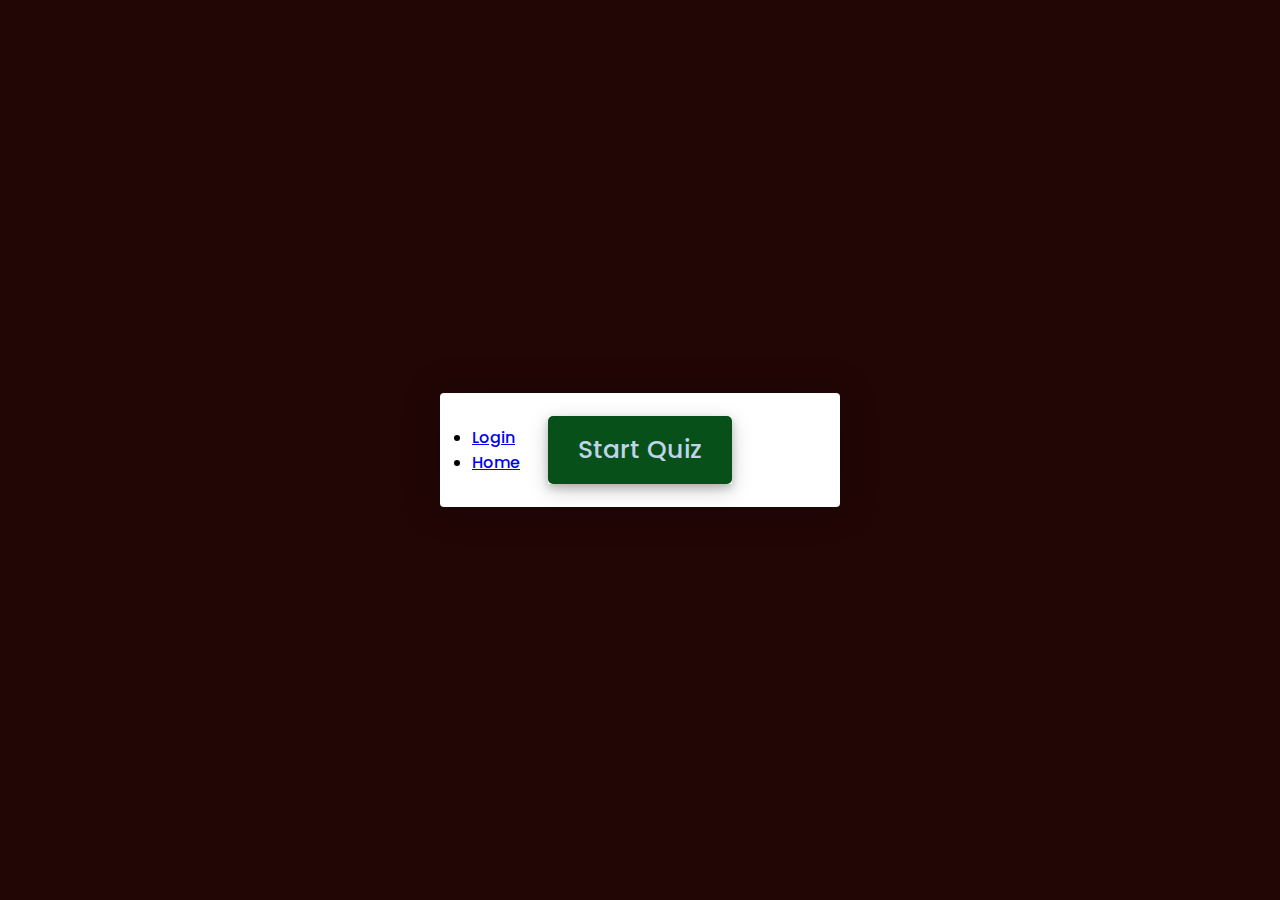
==== templates/index.html @ 6bfdb915 "quiz-app" ====
<!DOCTYPE html>
<!DOCTYPE html>
<html lang="en">
<head>
    <meta charset="UTF-8">
    <meta name="viewport" content="width=device-width, initial-scale=1.0">
    <title>Project Quiz</title>
    <link rel="stylesheet" href="style.css">
    <link rel="stylesheet" href="https://cdnjs.cloudflare.com/ajax/libs/font-awesome/5.15.3/css/all.min.css"/>
</head>
<body>
    <header>
        <div class="container">
            <nav>
                <ul>
                    <li><a href="login.html">Login</a></li>
                    <li><a href="index.html">Home</a></li>
                </ul>
            </nav>
        </div>
    </header>
    <div class="start_btn"><button>Start Quiz</button></div>
    <div class="info_box">
        <div class="info-title"><span>These are the rules.</span></div>
        <div class="info-list">
            <div class="info">1. You will have only <span>15 seconds</span> per each question.</div>
            <div class="info">2. Once you select your answer, it can't be undone.</div>
            <div class="info">3. You can't select any option once time goes off.</div>
            <div class="info">4. You can't exit from the Quiz while you're playing.</div>
            <div class="info">5. You'll get points on the basis of your correct answers.</div>
        </div>
        <div class="buttons">
            <button class="quit">Exit Quiz</button>
            <button class="restart">Continue</button>
        </div>
    </div>
    <!-- Quiz Box -->
    <div class="quiz_box">
        <header>
            <div class="title">Project Quiz</div>
            <div class="timer">
                <div class="time_left_txt">Time Left</div>
                <div class="timer_sec">15</div>
            </div>
            <div class="time_line"></div>
        </header>
        <section>
            <div class="que_text">
                <!-- Here I've inserted question from JavaScript -->
            </div>
            <div class="option_list">
                <!-- Here I've inserted options from JavaScript -->
            </div>
        </section>
        <!-- footer of Quiz Box -->
        <footer>
            <div class="total_que">
                <!-- Here I've inserted Question Count Number from JavaScript -->
            </div>
            <button class="next_btn">Next Question</button>
        </footer>
    </div>
    <!-- Result Box -->
    <div class="result_box">
        <div class="icon">
            <i class="fas fa-crown"></i>
        </div>
        <div class="complete_text">You've completed this Quiz, We are most proud of you! Regardless of your score today, You will soar very high!.</div>
        <div class="score_text">
        </div>
        <div class="buttons">
            <button class="restart">Retake Quiz</button>
            <button class="quit">Quit</button>
        </div>
    </div>
    <script src="js/main.js"></script>
    <script src="js/questions.js"></script>
    <script src="js/script.js"></script>
</body>
</html>
</html>
---- templates/style.css ----
/* importing google fonts */
@import url('https://fonts.googleapis.com/css2?family=Poppins:wght@200;300;400;500;600;700&display=swap');
*{
    margin: 0;
    padding: 0;
    box-sizing: border-box;
    font-family: 'Poppins', sans-serif;
}

body{
    background:rgb(70, 16, 16);
}

::selection{
    color: #fff;
    background: #007bff;
}
.start_btn,
.info_box,
.quiz_box,
.result_box{
    position: absolute;
    top: 50%;
    left: 50%;
    transform: translate(-50%, -50%);
    box-shadow: 0 4px 8px 0 rgba(0, 0, 0, 0.2), 
                0 6px 20px 0 rgba(0, 0, 0, 0.19);
}

.info_box.activeInfo,
.quiz_box.activeQuiz,
.result_box.activeResult{
    opacity: 1;
    z-index: 5;
    pointer-events: auto;
    transform: translate(-50%, -50%) scale(1);
}

.start_btn button{
    font-size: 25px;
    font-weight: 500;
    color: #c0d4e7;
    padding: 15px 30px;
    outline: none;
    border: none;
    border-radius: 5px;
    background: rgb(8, 80, 26);
    cursor: pointer;
}

.info_box{
    width: 540px;
    background: #fff;
    border-radius: 5px;
    transform: translate(-50%, -50%) scale(0.9);
    opacity: 0;
    pointer-events: none;
    transition: all 0.3s ease;
}

.info_box .info-title{
    height: 60px;
    width: 100%;
    border-bottom: 1px solid lightgrey;
    display: flex;
    align-items: center;
    padding: 0 30px;
    border-radius: 5px 5px 0 0;
    font-size: 20px;
    font-weight: 600;
}

.info_box .info-list{
    padding: 15px 30px;
}

.info_box .info-list .info{
    margin: 5px 0;
    font-size: 17px;
}

.info_box .info-list .info span{
    font-weight: 600;
    color: #007bff;
}
.info_box .buttons{
    height: 60px;
    display: flex;
    align-items: center;
    justify-content: flex-end;
    padding: 0 30px;
    border-top: 1px solid lightgrey;
}

.info_box .buttons button{
    margin: 0 5px;
    height: 40px;
    width: 100px;
    font-size: 16px;
    font-weight: 500;
    cursor: pointer;
    border: none;
    outline: none;
    border-radius: 5px;
    border: 1px solid #007bff;
    transition: all 0.3s ease;
}

.quiz_box{
    width: 550px;
    background: rgb(24, 2, 2);
    border-radius: 5px;
    transform: translate(-50%, -50%) scale(0.9);
    opacity: 0;
    pointer-events: none;
    transition: all 0.3s ease;
}

.quiz_box header{
    position: relative;
    z-index: 2;
    height: 70px;
    padding: 0 30px;
    background: rgb(236, 235, 235);
    border-radius: 5px 5px 0 0;
    display: flex;
    align-items: center;
    justify-content: space-between;
    box-shadow: 0px 3px 5px 1px rgba(0,0,0,0.1);
}

.quiz_box header .title{
    font-size: 20px;
    font-weight: 600;
}

.quiz_box header .timer{
    color: #004085;
    background: #bed4f0;
    border: 1px solid #b8daff;
    height: 45px;
    padding: 0 8px;
    border-radius: 5px;
    display: flex;
    align-items: center;
    justify-content: space-between;
    width: 145px;
}

.quiz_box header .timer .time_left_txt{
    font-weight: 400;
    font-size: 17px;
    user-select: none;
}

.quiz_box header .timer .timer_sec{
    font-size: 18px;
    font-weight: 500;
    height: 30px;
    width: 45px;
    color: #fff;
    border-radius: 5px;
    line-height: 30px;
    text-align: center;
    background: #343a40;
    border: 1px solid #343a40;
    user-select: none;
}

.quiz_box header .time_line{
    position: absolute;
    bottom: 0px;
    left: 0px;
    height: 3px;
    background: #007bff;
}

section{
    padding: 25px 30px 20px 30px;
    background:rgb(236, 235, 235);
}

section .que_text{
    font-size: 25px;
    font-weight: 600;
}

section .option_list{
    padding: 20px 0px;
    display: block;   
}

section .option_list .option{
    background: rgb(85, 117, 150);
    border: 1px solid #08f097;
    border-radius: 5px;
    padding: 8px 15px;
    font-size: 17px;
    margin-bottom: 15px;
    cursor: pointer;
    transition: all 0.3s ease;
    display: flex;
    align-items: center;
    justify-content: space-between;
}

section .option_list .option:last-child{
    margin-bottom: 0px;
}

section .option_list .option:hover{
    color: #004085;
    background: #cce5ff;
    border: 1px solid #b8daff;
}

section .option_list .option.correct{
    color: rgb(230, 243, 230);
    background: #06751b;
    border: 1px solid #c3e6cb;
}

section .option_list .option.incorrect{
    color: #4b0c12;
    background: #f8d7da;
    border: 1px solid #f5c6cb;
}

section .option_list .option.disabled{
    pointer-events: none;
}

section .option_list .option .icon{
    height: 26px;
    width: 26px;
    border: 2px solid transparent;
    border-radius: 50%;
    text-align: center;
    font-size: 13px;
    pointer-events: none;
    transition: all 0.3s ease;
    line-height: 24px;
}
.option_list .option .icon.tick{
    color: #edf3ef;
    border-color: #eef5ef;
    background: #14411e;
}

.option_list .option .icon.cross{
    color: #a42834;
    background: #f8d7da;
    border-color: #a42834;
}

footer{
    height: 60px;
    padding: 0 30px;
    display: flex;
    align-items: center;
    justify-content: space-between;
    border-top: 1px solid lightgrey;
}

footer .total_que span{
    display: flex;
    user-select: none;
}

footer .total_que span p{
    font-weight: 500;
    padding: 0 5px;
}

footer .total_que span p:first-child{
    padding-left: 0px;
}

footer button{
    height: 40px;
    padding: 0 13px;
    font-size: 18px;
    font-weight: 400;
    cursor: pointer;
    border: none;
    outline: none;
    color: #fff;
    border-radius: 5px;
    background: #007bff;
    border: 1px solid #007bff;
    line-height: 10px;
    opacity: 0;
    pointer-events: none;
    transform: scale(0.95);
    transition: all 0.3s ease;
}

footer button:hover{
    background: #0263ca;
}

footer button.show{
    opacity: 1;
    pointer-events: auto;
    transform: scale(1);
}

.result_box{
    background: #fff;
    border-radius: 5px;
    display: flex;
    padding: 25px 30px;
    width: 450px;
    align-items: center;
    flex-direction: column;
    justify-content: center;
    transform: translate(-50%, -50%) scale(0.9);
    opacity: 0;
    pointer-events: none;
    transition: all 0.3s ease;
}

.result_box .icon{
    font-size: 100px;
    color: #007bff;
    margin-bottom: 10px;
}

.result_box .complete_text{
    font-size: 20px;
    font-weight: 500;
}

.result_box .score_text span{
    display: flex;
    margin: 10px 0;
    font-size: 18px;
    font-weight: 500;
}

.result_box .score_text span p{
    padding: 0 4px;
    font-weight: 600;
}

.result_box .buttons{
    display: flex;
    margin: 20px 0;
}

.result_box .buttons button{
    margin: 0 10px;
    height: 45px;
    padding: 0 20px;
    font-size: 18px;
    font-weight: 500;
    cursor: pointer;
    border: none;
    outline: none;
    border-radius: 5px;
    border: 1px solid #007bff;
    transition: all 0.3s ease;
}

.buttons button.restart{
    color: #fff;
    background: #007bff;
}

.buttons button.restart:hover{
    background: #0263ca;
}

.buttons button.quit{
    color: #007bff;
    background: #fff;
}

.buttons button.quit:hover{
    color: #fff;
    background: #007bff;
}
body {
    --color-primary: #009579;
    --color-primary-dark: #007f67;
    --color-secondary: #252c6a;
    --color-error: #cc3333;
    --color-success: #4bb544;
    --border-radius: 4px;

    margin: 0;
    height: 100vh;
    display: flex;
    align-items: center;
    justify-content: center;
    font-size: 18px;
    background: url(./background.jpg);
    background-size: cover;
}

.container {
    width: 400px;
    max-width: 400px;
    margin: 1rem;
    padding: 2rem;
    box-shadow: 0 0 40px rgba(0, 0, 0, 0.2);
    border-radius: var(--border-radius);
    background: #ffffff;
}

.container,
.form__input,
.form__button {
    font: 500 1rem 'Quicksand', sans-serif;
}

.form--hidden {
    display: none;
}

.form > *:first-child {
    margin-top: 0;
}

.form > *:last-child {
    margin-bottom: 0;
}

.form__title {
    margin-bottom: 2rem;
    text-align: center;
}

.form__message {
    text-align: center;
    margin-bottom: 1rem;
}

.form__message--success {
    color: var(--color-success);
}

.form__message--error {
    color: var(--color-error);
}

.form__input-group {
    margin-bottom: 1rem;
}

.form__input {
    display: block;
    width: 100%;
    padding: 0.75rem;
    box-sizing: border-box;
    border-radius: var(--border-radius);
    border: 1px solid #dddddd;
    outline: none;
    background: #eeeeee;
    transition: background 0.2s, border-color 0.2s;
}

.form__input:focus {
    border-color: var(--color-primary);
    background: #ffffff;
}

.form__input--error {
    color: var(--color-error);
    border-color: var(--color-error);
}

.form__input-error-message {
    margin-top: 0.5rem;
    font-size: 0.85rem;
    color: var(--color-error);
}

.form__button {
    width: 100%;
    padding: 1rem 2rem;
    font-weight: bold;
    font-size: 1.1rem;
    color: #ffffff;
    border: none;
    border-radius: var(--border-radius);
    outline: none;
    cursor: pointer;
    background: var(--color-primary);
}

.form__button:hover {
    background: var(--color-primary-dark);
}

.form__button:active {
    transform: scale(0.98);
}

.form__text {
    text-align: center;
}

.form__link {
    color: var(--color-secondary);
    text-decoration: none;
    cursor: pointer;
}

.form__link:hover {
    text-decoration: underline;
}
body {
    background:rgb(34, 6, 6);
}
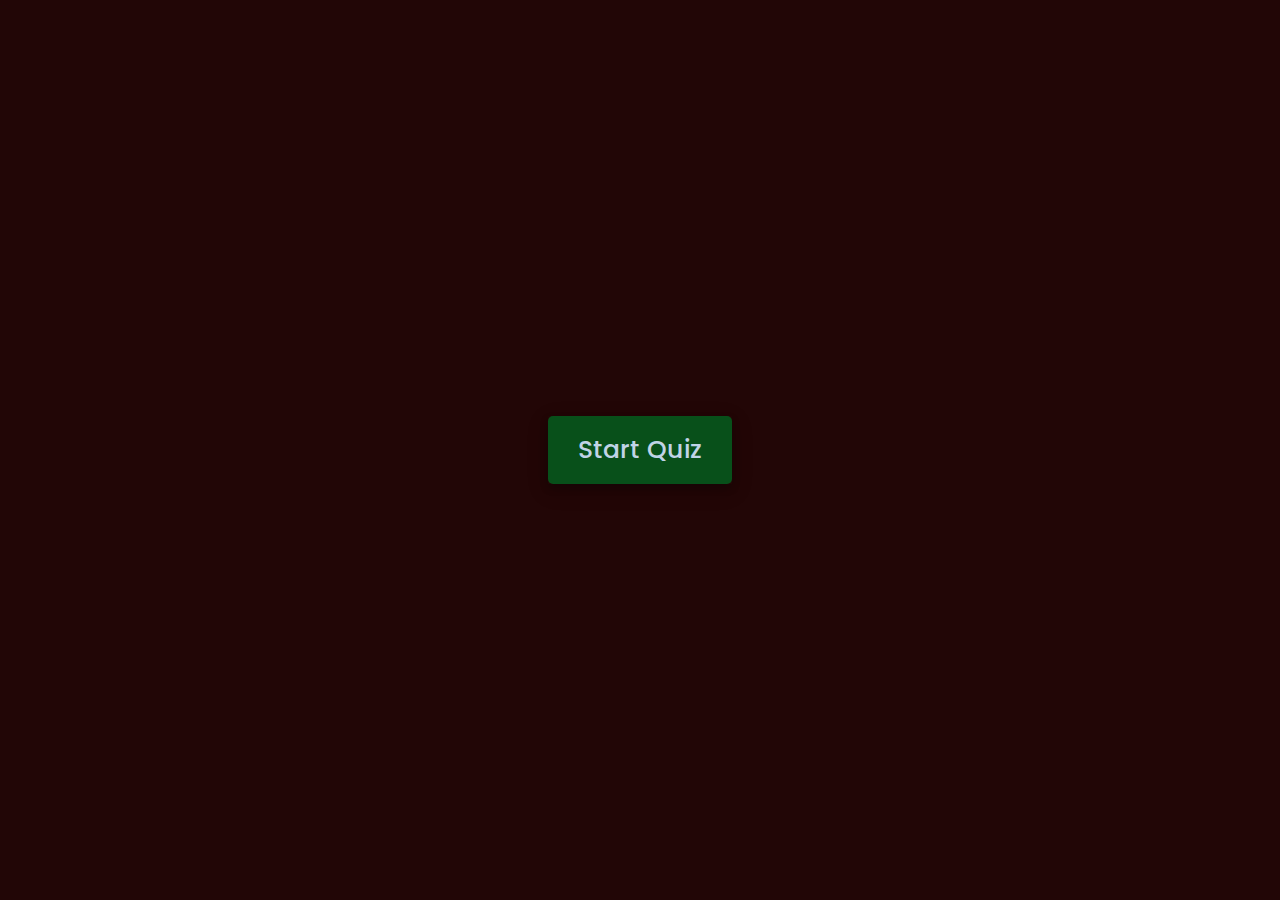
==== commit 692d8ff0: "index" ====
--- a/templates/index.html
+++ b/templates/index.html
@@ -1,81 +1,70 @@
 <!DOCTYPE html>
 <!DOCTYPE html>
 <html lang="en">
-<head>
-    <meta charset="UTF-8">
-    <meta name="viewport" content="width=device-width, initial-scale=1.0">
-    <title>Project Quiz</title>
-    <link rel="stylesheet" href="style.css">
-    <link rel="stylesheet" href="https://cdnjs.cloudflare.com/ajax/libs/font-awesome/5.15.3/css/all.min.css"/>
-</head>
-<body>
-    <header>
-        <div class="container">
-            <nav>
-                <ul>
-                    <li><a href="login.html">Login</a></li>
-                    <li><a href="index.html">Home</a></li>
-                </ul>
-            </nav>
+    <head>
+        <meta charset="UTF-8">
+        <meta name="viewport" content="width=device-width, initial-scale=1.0">
+        <title>Quiz Page</title>
+        <link rel="stylesheet" href="style.css">
+        <link rel="stylesheet" href="https://cdnjs.cloudflare.com/ajax/libs/font-awesome/5.15.3/css/all.min.css"/>
+    </head>
+    <body>
+        <div class="start_btn"><button>Start Quiz</button></div>
+        <div class="info_box">
+            <div class="info-title"><span>These are the rules.</span></div>
+            <div class="info-list">
+                <div class="info">1. You will have only <span>15 seconds</span> per each question.</div>
+                <div class="info">2. Once you select your answer, it can't be undone.</div>
+                <div class="info">3. You can't select any option once time goes off.</div>
+                <div class="info">4. You can't exit from the Quiz while you're playing.</div>
+                <div class="info">5. You'll get points on the basis of your correct answers.</div>
+            </div>
+            <div class="buttons">
+                <button class="quit">Exit Quiz</button>
+                <button class="restart">Continue</button>
+            </div>
         </div>
-    </header>
-    <div class="start_btn"><button>Start Quiz</button></div>
-    <div class="info_box">
-        <div class="info-title"><span>These are the rules.</span></div>
-        <div class="info-list">
-            <div class="info">1. You will have only <span>15 seconds</span> per each question.</div>
-            <div class="info">2. Once you select your answer, it can't be undone.</div>
-            <div class="info">3. You can't select any option once time goes off.</div>
-            <div class="info">4. You can't exit from the Quiz while you're playing.</div>
-            <div class="info">5. You'll get points on the basis of your correct answers.</div>
+        <!-- Quiz Box -->
+        <div class="quiz_box">
+            <header>
+                <div class="title">Project Quiz</div>
+                <div class="timer">
+                    <div class="time_left_txt">Time Left</div>
+                    <div class="timer_sec">15</div>
+                </div>
+                <div class="time_line"></div>
+            </header>
+            <section>
+                <div class="que_text">
+                    <!-- Here I've inserted question from JavaScript -->
+                </div>
+                <div class="option_list">
+                    <!-- Here I've inserted options from JavaScript -->
+                </div>
+            </section>
+            <!-- footer of Quiz Box -->
+            <footer>
+                <div class="total_que">
+                    <!-- Here I've inserted Question Count Number from JavaScript -->
+                </div>
+                <button class="next_btn">Next Question</button>
+            </footer>
         </div>
-        <div class="buttons">
-            <button class="quit">Exit Quiz</button>
-            <button class="restart">Continue</button>
+        <!-- Result Box -->
+        <div class="result_box">
+            <div class="icon">
+                <i class="fas fa-crown"></i>
+            </div>
+            <div class="complete_text">You've completed this Quiz, We are most proud of you! Regardless of your score today, You will soar very high!.</div>
+            <div class="score_text">
+            </div>
+            <div class="buttons">
+                <button class="restart">Retake Quiz</button>
+                <button class="quit">Quit</button>
+            </div>
         </div>
-    </div>
-    <!-- Quiz Box -->
-    <div class="quiz_box">
-        <header>
-            <div class="title">Project Quiz</div>
-            <div class="timer">
-                <div class="time_left_txt">Time Left</div>
-                <div class="timer_sec">15</div>
-            </div>
-            <div class="time_line"></div>
-        </header>
-        <section>
-            <div class="que_text">
-                <!-- Here I've inserted question from JavaScript -->
-            </div>
-            <div class="option_list">
-                <!-- Here I've inserted options from JavaScript -->
-            </div>
-        </section>
-        <!-- footer of Quiz Box -->
-        <footer>
-            <div class="total_que">
-                <!-- Here I've inserted Question Count Number from JavaScript -->
-            </div>
-            <button class="next_btn">Next Question</button>
-        </footer>
-    </div>
-    <!-- Result Box -->
-    <div class="result_box">
-        <div class="icon">
-            <i class="fas fa-crown"></i>
-        </div>
-        <div class="complete_text">You've completed this Quiz, We are most proud of you! Regardless of your score today, You will soar very high!.</div>
-        <div class="score_text">
-        </div>
-        <div class="buttons">
-            <button class="restart">Retake Quiz</button>
-            <button class="quit">Quit</button>
-        </div>
-    </div>
-    <script src="js/main.js"></script>
-    <script src="js/questions.js"></script>
-    <script src="js/script.js"></script>
-</body>
+            <script src="js/questions.js"></script>
+            <script src="js/script.js"></script>
+    </body>
 </html>
 </html>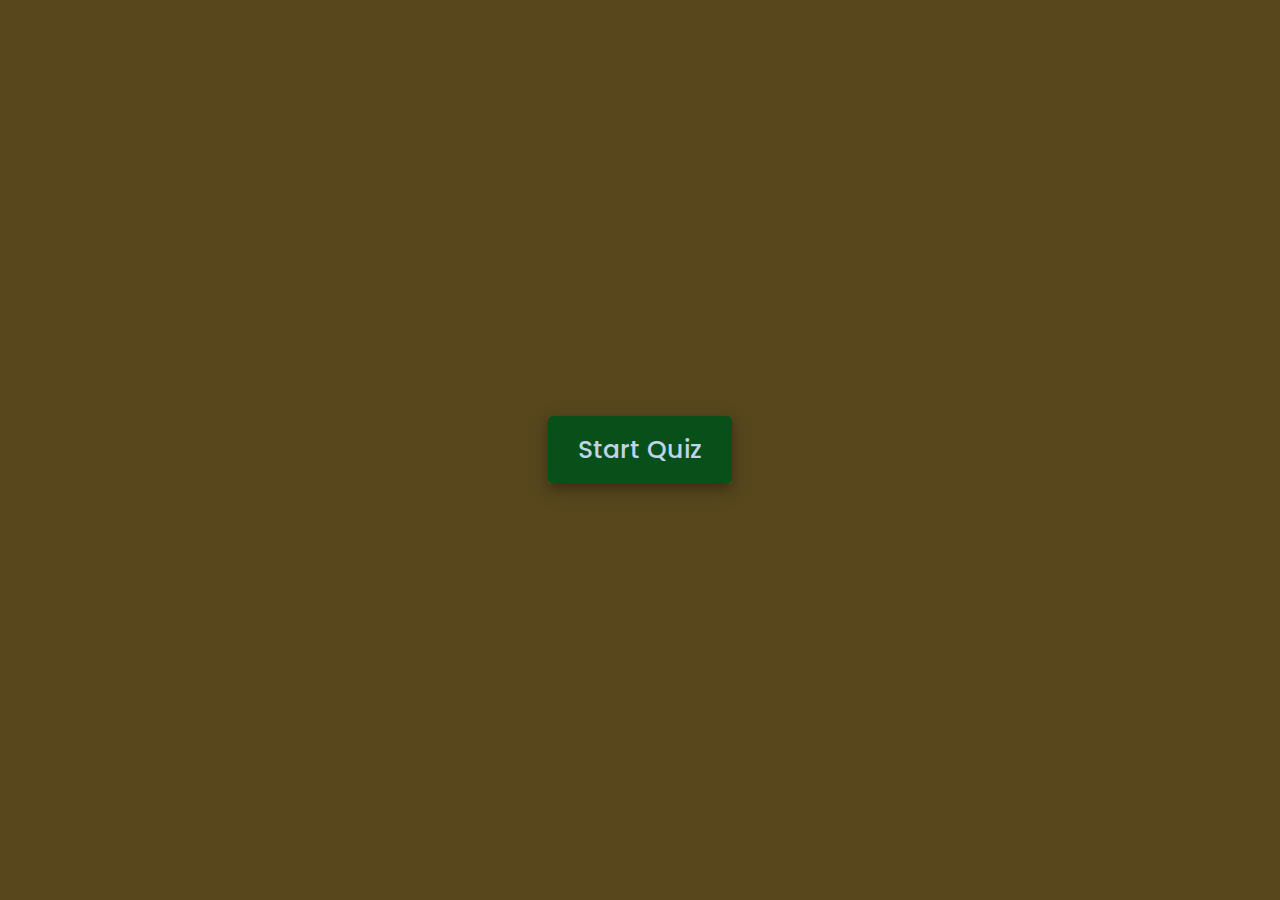
==== commit d292cf7a: "." ====
--- a/templates/index.html
+++ b/templates/index.html
@@ -9,7 +9,8 @@
         <link rel="stylesheet" href="https://cdnjs.cloudflare.com/ajax/libs/font-awesome/5.15.3/css/all.min.css"/>
     </head>
     <body>
-        <div class="start_btn"><button>Start Quiz</button></div>
+        <div class="conatiner">
+            <div class="start_btn"><button>Start Quiz</button></div>
         <div class="info_box">
             <div class="info-title"><span>These are the rules.</span></div>
             <div class="info-list">
@@ -63,8 +64,10 @@
                 <button class="quit">Quit</button>
             </div>
         </div>
-            <script src="js/questions.js"></script>
+        </div>
+        <script src="js/questions.js"></script>
             <script src="js/script.js"></script>
+        
     </body>
 </html>
 </html>--- a/templates/style.css
+++ b/templates/style.css
@@ -1,515 +1,528 @@
 /* importing google fonts */
 @import url('https://fonts.googleapis.com/css2?family=Poppins:wght@200;300;400;500;600;700&display=swap');
-*{
-    margin: 0;
-    padding: 0;
-    box-sizing: border-box;
-    font-family: 'Poppins', sans-serif;
-}
-
-body{
-    background:rgb(70, 16, 16);
-}
-
-::selection{
-    color: #fff;
-    background: #007bff;
+* {
+  margin: 0;
+  padding: 0;
+  box-sizing: border-box;
+  font-family: 'Poppins', sans-serif;
+}
+
+body {
+  background: rgb(214, 196, 196);
+}
+
+::selection {
+  color: #fff;
+  background: #007bff;
 }
 .start_btn,
 .info_box,
 .quiz_box,
-.result_box{
-    position: absolute;
-    top: 50%;
-    left: 50%;
-    transform: translate(-50%, -50%);
-    box-shadow: 0 4px 8px 0 rgba(0, 0, 0, 0.2), 
-                0 6px 20px 0 rgba(0, 0, 0, 0.19);
+.result_box {
+  position: absolute;
+  top: 50%;
+  left: 50%;
+  transform: translate(-50%, -50%);
+  box-shadow: 0 4px 8px 0 rgba(0, 0, 0, 0.2), 0 6px 20px 0 rgba(0, 0, 0, 0.19);
 }
 
 .info_box.activeInfo,
 .quiz_box.activeQuiz,
-.result_box.activeResult{
-    opacity: 1;
-    z-index: 5;
-    pointer-events: auto;
-    transform: translate(-50%, -50%) scale(1);
-}
-
-.start_btn button{
-    font-size: 25px;
-    font-weight: 500;
-    color: #c0d4e7;
-    padding: 15px 30px;
-    outline: none;
-    border: none;
-    border-radius: 5px;
-    background: rgb(8, 80, 26);
-    cursor: pointer;
-}
-
-.info_box{
-    width: 540px;
-    background: #fff;
-    border-radius: 5px;
-    transform: translate(-50%, -50%) scale(0.9);
-    opacity: 0;
-    pointer-events: none;
-    transition: all 0.3s ease;
-}
-
-.info_box .info-title{
-    height: 60px;
-    width: 100%;
-    border-bottom: 1px solid lightgrey;
-    display: flex;
-    align-items: center;
-    padding: 0 30px;
-    border-radius: 5px 5px 0 0;
-    font-size: 20px;
-    font-weight: 600;
-}
-
-.info_box .info-list{
-    padding: 15px 30px;
-}
-
-.info_box .info-list .info{
-    margin: 5px 0;
-    font-size: 17px;
-}
-
-.info_box .info-list .info span{
-    font-weight: 600;
-    color: #007bff;
-}
-.info_box .buttons{
-    height: 60px;
-    display: flex;
-    align-items: center;
-    justify-content: flex-end;
-    padding: 0 30px;
-    border-top: 1px solid lightgrey;
-}
-
-.info_box .buttons button{
-    margin: 0 5px;
-    height: 40px;
-    width: 100px;
-    font-size: 16px;
-    font-weight: 500;
-    cursor: pointer;
-    border: none;
-    outline: none;
-    border-radius: 5px;
-    border: 1px solid #007bff;
-    transition: all 0.3s ease;
-}
-
-.quiz_box{
-    width: 550px;
-    background: rgb(24, 2, 2);
-    border-radius: 5px;
-    transform: translate(-50%, -50%) scale(0.9);
-    opacity: 0;
-    pointer-events: none;
-    transition: all 0.3s ease;
-}
-
-.quiz_box header{
-    position: relative;
-    z-index: 2;
-    height: 70px;
-    padding: 0 30px;
-    background: rgb(236, 235, 235);
-    border-radius: 5px 5px 0 0;
-    display: flex;
-    align-items: center;
-    justify-content: space-between;
-    box-shadow: 0px 3px 5px 1px rgba(0,0,0,0.1);
-}
-
-.quiz_box header .title{
-    font-size: 20px;
-    font-weight: 600;
-}
-
-.quiz_box header .timer{
-    color: #004085;
-    background: #bed4f0;
-    border: 1px solid #b8daff;
-    height: 45px;
-    padding: 0 8px;
-    border-radius: 5px;
-    display: flex;
-    align-items: center;
-    justify-content: space-between;
-    width: 145px;
-}
-
-.quiz_box header .timer .time_left_txt{
-    font-weight: 400;
-    font-size: 17px;
-    user-select: none;
-}
-
-.quiz_box header .timer .timer_sec{
-    font-size: 18px;
-    font-weight: 500;
-    height: 30px;
-    width: 45px;
-    color: #fff;
-    border-radius: 5px;
-    line-height: 30px;
-    text-align: center;
-    background: #343a40;
-    border: 1px solid #343a40;
-    user-select: none;
-}
-
-.quiz_box header .time_line{
-    position: absolute;
-    bottom: 0px;
-    left: 0px;
-    height: 3px;
-    background: #007bff;
-}
-
-section{
-    padding: 25px 30px 20px 30px;
-    background:rgb(236, 235, 235);
-}
-
-section .que_text{
-    font-size: 25px;
-    font-weight: 600;
-}
-
-section .option_list{
-    padding: 20px 0px;
-    display: block;   
-}
-
-section .option_list .option{
-    background: rgb(85, 117, 150);
-    border: 1px solid #08f097;
-    border-radius: 5px;
-    padding: 8px 15px;
-    font-size: 17px;
-    margin-bottom: 15px;
-    cursor: pointer;
-    transition: all 0.3s ease;
-    display: flex;
-    align-items: center;
-    justify-content: space-between;
-}
-
-section .option_list .option:last-child{
-    margin-bottom: 0px;
-}
-
-section .option_list .option:hover{
-    color: #004085;
-    background: #cce5ff;
-    border: 1px solid #b8daff;
-}
-
-section .option_list .option.correct{
-    color: rgb(230, 243, 230);
-    background: #06751b;
-    border: 1px solid #c3e6cb;
-}
-
-section .option_list .option.incorrect{
-    color: #4b0c12;
-    background: #f8d7da;
-    border: 1px solid #f5c6cb;
-}
-
-section .option_list .option.disabled{
-    pointer-events: none;
-}
-
-section .option_list .option .icon{
-    height: 26px;
-    width: 26px;
-    border: 2px solid transparent;
-    border-radius: 50%;
-    text-align: center;
-    font-size: 13px;
-    pointer-events: none;
-    transition: all 0.3s ease;
-    line-height: 24px;
-}
-.option_list .option .icon.tick{
-    color: #edf3ef;
-    border-color: #eef5ef;
-    background: #14411e;
-}
-
-.option_list .option .icon.cross{
-    color: #a42834;
-    background: #f8d7da;
-    border-color: #a42834;
-}
-
-footer{
-    height: 60px;
-    padding: 0 30px;
-    display: flex;
-    align-items: center;
-    justify-content: space-between;
-    border-top: 1px solid lightgrey;
-}
-
-footer .total_que span{
-    display: flex;
-    user-select: none;
-}
-
-footer .total_que span p{
-    font-weight: 500;
-    padding: 0 5px;
-}
-
-footer .total_que span p:first-child{
-    padding-left: 0px;
-}
-
-footer button{
-    height: 40px;
-    padding: 0 13px;
-    font-size: 18px;
-    font-weight: 400;
-    cursor: pointer;
-    border: none;
-    outline: none;
-    color: #fff;
-    border-radius: 5px;
-    background: #007bff;
-    border: 1px solid #007bff;
-    line-height: 10px;
-    opacity: 0;
-    pointer-events: none;
-    transform: scale(0.95);
-    transition: all 0.3s ease;
-}
-
-footer button:hover{
-    background: #0263ca;
-}
-
-footer button.show{
-    opacity: 1;
-    pointer-events: auto;
-    transform: scale(1);
-}
-
-.result_box{
-    background: #fff;
-    border-radius: 5px;
-    display: flex;
-    padding: 25px 30px;
-    width: 450px;
-    align-items: center;
-    flex-direction: column;
-    justify-content: center;
-    transform: translate(-50%, -50%) scale(0.9);
-    opacity: 0;
-    pointer-events: none;
-    transition: all 0.3s ease;
-}
-
-.result_box .icon{
-    font-size: 100px;
-    color: #007bff;
-    margin-bottom: 10px;
-}
-
-.result_box .complete_text{
-    font-size: 20px;
-    font-weight: 500;
-}
-
-.result_box .score_text span{
-    display: flex;
-    margin: 10px 0;
-    font-size: 18px;
-    font-weight: 500;
-}
-
-.result_box .score_text span p{
-    padding: 0 4px;
-    font-weight: 600;
-}
-
-.result_box .buttons{
-    display: flex;
-    margin: 20px 0;
-}
-
-.result_box .buttons button{
-    margin: 0 10px;
-    height: 45px;
-    padding: 0 20px;
-    font-size: 18px;
-    font-weight: 500;
-    cursor: pointer;
-    border: none;
-    outline: none;
-    border-radius: 5px;
-    border: 1px solid #007bff;
-    transition: all 0.3s ease;
-}
-
-.buttons button.restart{
-    color: #fff;
-    background: #007bff;
-}
-
-.buttons button.restart:hover{
-    background: #0263ca;
-}
-
-.buttons button.quit{
-    color: #007bff;
-    background: #fff;
-}
-
-.buttons button.quit:hover{
-    color: #fff;
-    background: #007bff;
+.result_box.activeResult {
+  opacity: 1;
+  z-index: 5;
+  pointer-events: auto;
+  transform: translate(-50%, -50%) scale(1);
+}
+
+.start_btn button {
+  font-size: 25px;
+  font-weight: 500;
+  color: #c0d4e7;
+  padding: 15px 30px;
+  outline: none;
+  border: none;
+  border-radius: 5px;
+  background: rgb(8, 80, 26);
+  cursor: pointer;
+}
+
+.info_box {
+  width: 540px;
+  background: #fff;
+  border-radius: 5px;
+  transform: translate(-50%, -50%) scale(0.9);
+  opacity: 0;
+  pointer-events: none;
+  transition: all 0.3s ease;
+}
+
+.info_box .info-title {
+  height: 60px;
+  width: 100%;
+  border-bottom: 1px solid lightgrey;
+  display: flex;
+  align-items: center;
+  padding: 0 30px;
+  border-radius: 5px 5px 0 0;
+  font-size: 20px;
+  font-weight: 600;
+}
+
+.info_box .info-list {
+  padding: 15px 30px;
+}
+
+.info_box .info-list .info {
+  margin: 5px 0;
+  font-size: 17px;
+}
+
+.info_box .info-list .info span {
+  font-weight: 600;
+  color: #007bff;
+}
+.info_box .buttons {
+  height: 60px;
+  display: flex;
+  align-items: center;
+  justify-content: flex-end;
+  padding: 0 30px;
+  border-top: 1px solid lightgrey;
+}
+
+.info_box .buttons button {
+  margin: 0 5px;
+  height: 40px;
+  width: 100px;
+  font-size: 16px;
+  font-weight: 500;
+  cursor: pointer;
+  border: none;
+  outline: none;
+  border-radius: 5px;
+  border: 1px solid #007bff;
+  transition: all 0.3s ease;
+}
+
+.quiz_box {
+  width: 550px;
+  background: rgb(198, 187, 187);
+  border-radius: 5px;
+  transform: translate(-50%, -50%) scale(0.9);
+  opacity: 0;
+  pointer-events: none;
+  transition: all 0.3s ease;
+}
+
+.quiz_box header {
+  position: relative;
+  z-index: 2;
+  height: 70px;
+  padding: 0 30px;
+  background: rgb(236, 235, 235);
+  border-radius: 5px 5px 0 0;
+  display: flex;
+  align-items: center;
+  justify-content: space-between;
+  box-shadow: 0px 3px 5px 1px rgba(0, 0, 0, 0.1);
+}
+
+.quiz_box header .title {
+  font-size: 20px;
+  font-weight: 600;
+}
+
+.quiz_box header .timer {
+  color: #004085;
+  background: #bed4f0;
+  border: 1px solid #b8daff;
+  height: 45px;
+  padding: 0 8px;
+  border-radius: 5px;
+  display: flex;
+  align-items: center;
+  justify-content: space-between;
+  width: 145px;
+}
+
+.quiz_box header .timer .time_left_txt {
+  font-weight: 400;
+  font-size: 17px;
+  user-select: none;
+}
+
+.quiz_box header .timer .timer_sec {
+  font-size: 18px;
+  font-weight: 500;
+  height: 30px;
+  width: 45px;
+  color: #fff;
+  border-radius: 5px;
+  line-height: 30px;
+  text-align: center;
+  background: #343a40;
+  border: 1px solid #343a40;
+  user-select: none;
+}
+
+.quiz_box header .time_line {
+  position: absolute;
+  bottom: 0px;
+  left: 0px;
+  height: 3px;
+  background: #007bff;
+}
+
+section {
+  padding: 25px 30px 20px 30px;
+  background: rgb(236, 235, 235);
+}
+
+section .que_text {
+  font-size: 25px;
+  font-weight: 600;
+}
+
+section .option_list {
+  padding: 20px 0px;
+  display: block;
+}
+
+section .option_list .option {
+  background: rgb(62, 72, 83);
+  border: 1px solid #08f097;
+  border-radius: 5px;
+  padding: 8px 15px;
+  font-size: 17px;
+  color: rgb(252, 248, 248);
+  margin-bottom: 15px;
+  cursor: pointer;
+  transition: all 0.3s ease;
+  display: flex;
+  align-items: center;
+  justify-content: space-between;
+}
+
+section .option_list .option:last-child {
+  margin-bottom: 0px;
+}
+
+section .option_list .option:hover {
+  color: #192f4b;
+  background: #cce5ff;
+  border: 1px solid #b8daff;
+}
+
+section .option_list .option.correct {
+  color: rgb(230, 243, 230);
+  background: #06751b;
+  border: 1px solid #c3e6cb;
+}
+
+section .option_list .option.incorrect {
+  color: #e4c1c5;
+  background: #8f0d18;
+  border: 1px solid #f5c6cb;
+}
+
+section .option_list .option.disabled {
+  pointer-events: none;
+}
+
+section .option_list .option .icon {
+  height: 26px;
+  width: 26px;
+  border: 2px solid transparent;
+  border-radius: 50%;
+  text-align: center;
+  font-size: 13px;
+  pointer-events: none;
+  transition: all 0.3s ease;
+  line-height: 24px;
+}
+.option_list .option .icon.tick {
+  color: #edf3ef;
+  border-color: #eef5ef;
+  background: #14411e;
+}
+
+.option_list .option .icon.cross {
+  color: #a42834;
+  background: #f8d7da;
+  border-color: #a42834;
+}
+
+footer {
+  height: 60px;
+  padding: 0 30px;
+  display: flex;
+  align-items: center;
+  justify-content: space-between;
+  border-top: 1px solid lightgrey;
+}
+
+footer .total_que span {
+  display: flex;
+  user-select: none;
+}
+
+footer .total_que span p {
+  font-weight: 500;
+  padding: 0 5px;
+}
+
+footer .total_que span p:first-child {
+  padding-left: 0px;
+}
+
+footer button {
+  height: 40px;
+  padding: 0 13px;
+  font-size: 18px;
+  font-weight: 400;
+  cursor: pointer;
+  border: none;
+  outline: none;
+  color: #fff;
+  border-radius: 5px;
+  background: #007bff;
+  border: 1px solid #007bff;
+  line-height: 10px;
+  opacity: 0;
+  pointer-events: none;
+  transform: scale(0.95);
+  transition: all 0.3s ease;
+}
+
+footer button:hover {
+  background: #0263ca;
+}
+
+footer button.show {
+  opacity: 1;
+  pointer-events: auto;
+  transform: scale(1);
+}
+
+.result_box {
+  background: #fff;
+  border-radius: 5px;
+  display: flex;
+  padding: 25px 30px;
+  width: 450px;
+  align-items: center;
+  flex-direction: column;
+  justify-content: center;
+  transform: translate(-50%, -50%) scale(0.9);
+  opacity: 0;
+  pointer-events: none;
+  transition: all 0.3s ease;
+}
+
+.result_box .icon {
+  font-size: 100px;
+  color: #007bff;
+  margin-bottom: 10px;
+}
+
+.result_box .complete_text {
+  font-size: 20px;
+  font-weight: 500;
+}
+
+.result_box .score_text span {
+  display: flex;
+  margin: 10px 0;
+  font-size: 18px;
+  font-weight: 500;
+}
+
+.result_box .score_text span p {
+  padding: 0 4px;
+  font-weight: 600;
+}
+
+.result_box .buttons {
+  display: flex;
+  margin: 20px 0;
+}
+
+.result_box .buttons button {
+  margin: 0 10px;
+  height: 45px;
+  padding: 0 20px;
+  font-size: 18px;
+  font-weight: 500;
+  cursor: pointer;
+  border: none;
+  outline: none;
+  border-radius: 5px;
+  border: 1px solid #007bff;
+  transition: all 0.3s ease;
+}
+
+.buttons button.restart {
+  color: #fff;
+  background: #007bff;
+}
+
+.buttons button.restart:hover {
+  background: #0263ca;
+}
+
+.buttons button.quit {
+  color: #007bff;
+  background: #fff;
+}
+
+.buttons button.quit:hover {
+  color: #fff;
+  background: #007bff;
 }
 body {
-    --color-primary: #009579;
-    --color-primary-dark: #007f67;
-    --color-secondary: #252c6a;
-    --color-error: #cc3333;
-    --color-success: #4bb544;
-    --border-radius: 4px;
-
-    margin: 0;
-    height: 100vh;
-    display: flex;
-    align-items: center;
-    justify-content: center;
-    font-size: 18px;
-    background: url(./background.jpg);
-    background-size: cover;
+  --color-primary: #009579;
+  --color-primary-dark: #007f67;
+  --color-secondary: #252c6a;
+  --color-error: #cc3333;
+  --color-success: #4bb544;
+  --border-radius: 4px;
+
+  margin: 0;
+  height: 100vh;
+  display: flex;
+  align-items: center;
+  justify-content: center;
+  font-size: 18px;
+  background: url(./background.jpg);
+  background-size: cover;
 }
 
 .container {
-    width: 400px;
-    max-width: 400px;
-    margin: 1rem;
-    padding: 2rem;
-    box-shadow: 0 0 40px rgba(0, 0, 0, 0.2);
-    border-radius: var(--border-radius);
-    background: #ffffff;
+  width: 400px;
+  max-width: 400px;
+  margin: 1rem;
+  padding: 2rem;
+  box-shadow: 0 0 40px rgba(0, 0, 0, 0.2);
+  border-radius: var(--border-radius);
+  background: #ffffff;
 }
 
 .container,
 .form__input,
 .form__button {
-    font: 500 1rem 'Quicksand', sans-serif;
+  font: 500 1rem 'Quicksand', sans-serif;
 }
 
 .form--hidden {
-    display: none;
+  display: none;
 }
 
 .form > *:first-child {
-    margin-top: 0;
+  margin-top: 0;
 }
 
 .form > *:last-child {
-    margin-bottom: 0;
+  margin-bottom: 0;
 }
 
 .form__title {
-    margin-bottom: 2rem;
-    text-align: center;
+  margin-bottom: 2rem;
+  text-align: center;
 }
 
 .form__message {
-    text-align: center;
-    margin-bottom: 1rem;
+  text-align: center;
+  margin-bottom: 1rem;
 }
 
 .form__message--success {
-    color: var(--color-success);
+  color: var(--color-success);
 }
 
 .form__message--error {
-    color: var(--color-error);
+  color: var(--color-error);
 }
 
 .form__input-group {
-    margin-bottom: 1rem;
+  margin-bottom: 1rem;
 }
 
 .form__input {
-    display: block;
+  display: block;
+  width: 100%;
+  padding: 0.75rem;
+  box-sizing: border-box;
+  border-radius: var(--border-radius);
+  border: 1px solid #dddddd;
+  outline: none;
+  background: #eeeeee;
+  transition: background 0.2s, border-color 0.2s;
+}
+
+.form__input:focus {
+  border-color: var(--color-primary);
+  background: #ffffff;
+}
+
+.form__input--error {
+  color: var(--color-error);
+  border-color: var(--color-error);
+}
+
+.form__input-error-message {
+  margin-top: 0.5rem;
+  font-size: 0.85rem;
+  color: var(--color-error);
+}
+
+.form__button {
+  width: 100%;
+  padding: 1rem 2rem;
+  font-weight: bold;
+  font-size: 1.1rem;
+  color: #ffffff;
+  border: none;
+  border-radius: var(--border-radius);
+  outline: none;
+  cursor: pointer;
+  background: var(--color-primary);
+}
+
+.form__button:hover {
+  background: var(--color-primary-dark);
+}
+
+.form__button:active {
+  transform: scale(0.98);
+}
+
+.form__text {
+  text-align: center;
+}
+
+.form__link {
+  color: var(--color-secondary);
+  text-decoration: none;
+  cursor: pointer;
+}
+
+.form__link:hover {
+  text-decoration: underline;
+}
+body {
+  background: rgb(88, 71, 29);
+}
+
+@media screen and (max-width: 768px) {
+  .info_box {
+    width: 400px;
+    margin: auto;
+  }
+}
+
+@media screen and (max-width: 320px) {
+  .info_box {
     width: 100%;
-    padding: 0.75rem;
-    box-sizing: border-box;
-    border-radius: var(--border-radius);
-    border: 1px solid #dddddd;
-    outline: none;
-    background: #eeeeee;
-    transition: background 0.2s, border-color 0.2s;
-}
-
-.form__input:focus {
-    border-color: var(--color-primary);
-    background: #ffffff;
-}
-
-.form__input--error {
-    color: var(--color-error);
-    border-color: var(--color-error);
-}
-
-.form__input-error-message {
-    margin-top: 0.5rem;
-    font-size: 0.85rem;
-    color: var(--color-error);
-}
-
-.form__button {
-    width: 100%;
-    padding: 1rem 2rem;
-    font-weight: bold;
-    font-size: 1.1rem;
-    color: #ffffff;
-    border: none;
-    border-radius: var(--border-radius);
-    outline: none;
-    cursor: pointer;
-    background: var(--color-primary);
-}
-
-.form__button:hover {
-    background: var(--color-primary-dark);
-}
-
-.form__button:active {
-    transform: scale(0.98);
-}
-
-.form__text {
-    text-align: center;
-}
-
-.form__link {
-    color: var(--color-secondary);
-    text-decoration: none;
-    cursor: pointer;
-}
-
-.form__link:hover {
-    text-decoration: underline;
-}
-body {
-    background:rgb(34, 6, 6);
-}
+  }
+}
